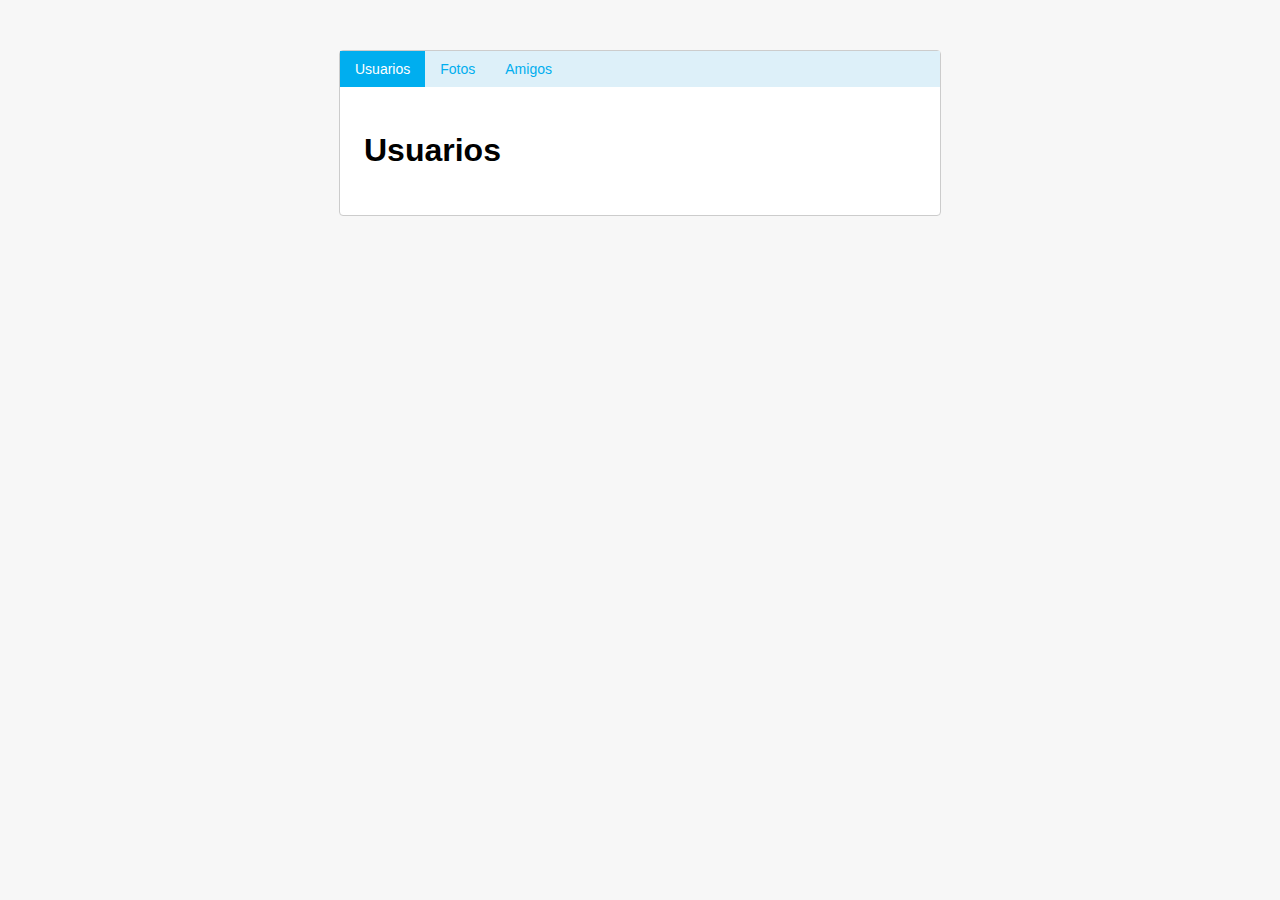
==== module/good/index.html @ 81d1eb8c "Add bad example for module pattenr" ====
<!DOCTYPE html>
<html>
<head>
  <meta charset="utf-8">
  <title>Module Pattern</title>
  <link rel="stylesheet" href="css/style.css">

  <script src="http://code.jquery.com/jquery-1.9.1.min.js"></script>
  <script src="js/app.js"></script>
</head>
<body>

  <div class="container">
    <ul class="tabs">
      <li class="active">
        <a href="#users">Usuarios</a>
      </li>
      <li>
        <a href="#photos">Fotos</a>
      </li>
      <li>
        <a href="#friends">Amigos</a>
      </li>
    </ul>
    <div class="content">
      <div class="active" id="users">
        <h1>Usuarios</h1>
      </div>
      <div id="photos">
        <h1>Fotos</h1>
      </div>
      <div id="friends">
        <h1>Amigos</h1>
      </div>
    </div>
  </div>

</body>
</html>
---- module/good/css/style.css ----
body {
  margin: 0;
  padding-top: 50px;
  background: hsl(0, 0%, 97%);
  font-family: Arial, sans-serif;
}
a {
  text-decoration: none;
}
.container {
  width: 100%;
  margin: 0 auto;
  max-width: 600px;
  background-color: #fff;
  border: 1px solid #ccc;

  border-radius: 4px;
}
ul.tabs {
  margin: 0;
  padding: 0;
  font-size: 0;
  list-style: none;
  background-color: #ddf0f9;
}
ul.tabs li {
  display: inline-block;
}
ul.tabs li:hover a,
ul.tabs li.active a {
  color: #fff;
  background-color: #00aeef;
}
ul.tabs li a {
  color: #00aeef;
  display: block;
  font-size: 14px;
  padding: 10px 15px;
  transition: .29s ease-in;
}
.content > div {
  display: none;
  padding: 1.5em;
}
.content > .active {
  display: block;
}
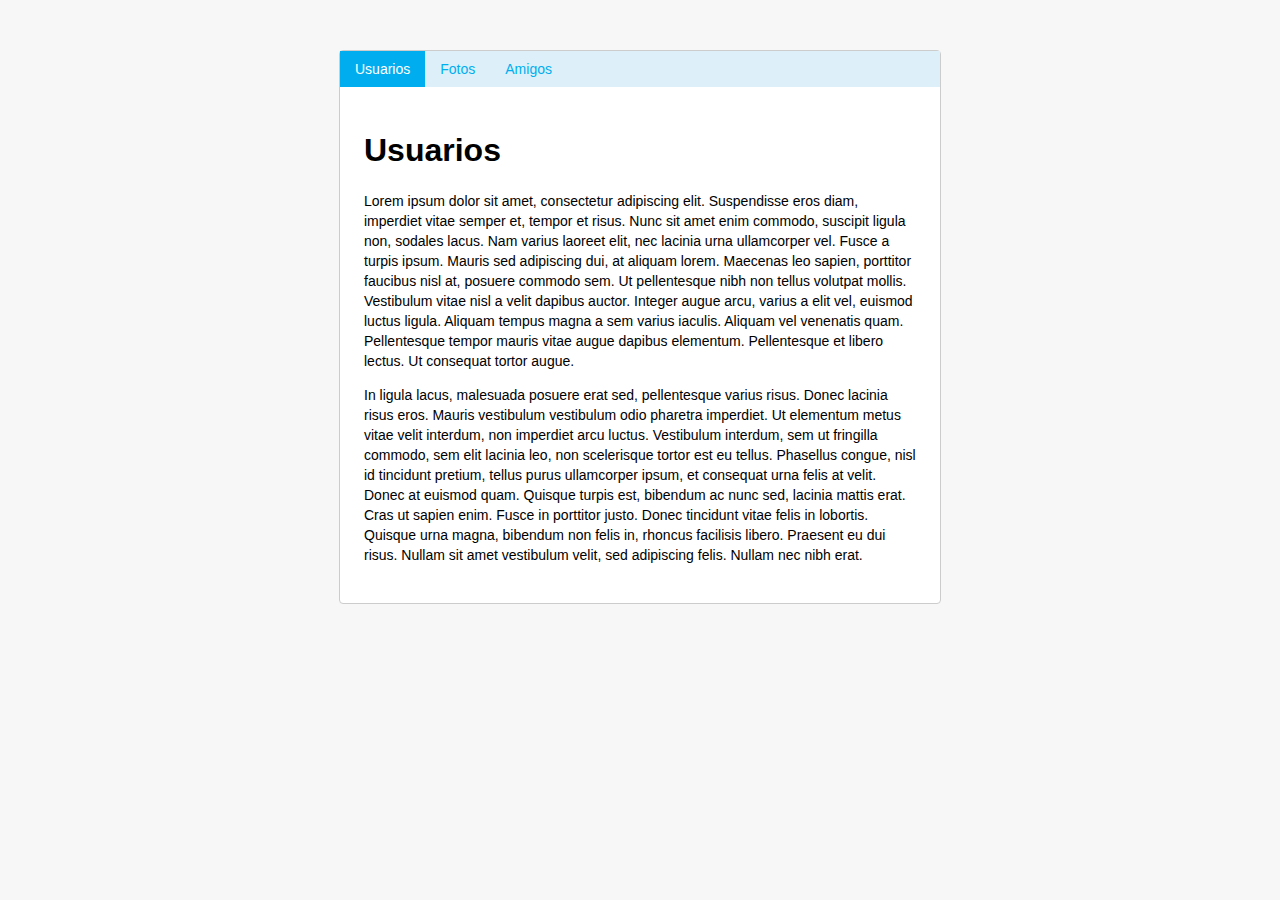
==== commit 5d9c9ebe: "Translate entangled jQuery code to a module" ====
--- a/module/good/index.html
+++ b/module/good/index.html
@@ -6,13 +6,14 @@
   <link rel="stylesheet" href="css/style.css">
 
   <script src="http://code.jquery.com/jquery-1.9.1.min.js"></script>
+  <script src="js/components/tabify.js"></script>
   <script src="js/app.js"></script>
 </head>
 <body>
 
   <div class="container">
     <ul class="tabs">
-      <li class="active">
+      <li class="current">
         <a href="#users">Usuarios</a>
       </li>
       <li>
@@ -23,11 +24,25 @@
       </li>
     </ul>
     <div class="content">
-      <div class="active" id="users">
+      <div class="current" id="users">
         <h1>Usuarios</h1>
+        <p>
+          Lorem ipsum dolor sit amet, consectetur adipiscing elit. Suspendisse eros diam, imperdiet vitae semper et, tempor et risus. Nunc sit amet enim commodo, suscipit ligula non, sodales lacus. Nam varius laoreet elit, nec lacinia urna ullamcorper vel. Fusce a turpis ipsum. Mauris sed adipiscing dui, at aliquam lorem. Maecenas leo sapien, porttitor faucibus nisl at, posuere commodo sem. Ut pellentesque nibh non tellus volutpat mollis. Vestibulum vitae nisl a velit dapibus auctor. Integer augue arcu, varius a elit vel, euismod luctus ligula. Aliquam tempus magna a sem varius iaculis. Aliquam vel venenatis quam. Pellentesque tempor mauris vitae augue dapibus elementum. Pellentesque et libero lectus. Ut consequat tortor augue.
+        </p>
+        <p>
+          In ligula lacus, malesuada posuere erat sed, pellentesque varius risus. Donec lacinia risus eros. Mauris vestibulum vestibulum odio pharetra imperdiet. Ut elementum metus vitae velit interdum, non imperdiet arcu luctus. Vestibulum interdum, sem ut fringilla commodo, sem elit lacinia leo, non scelerisque tortor est eu tellus. Phasellus congue, nisl id tincidunt pretium, tellus purus ullamcorper ipsum, et consequat urna felis at velit. Donec at euismod quam. Quisque turpis est, bibendum ac nunc sed, lacinia mattis erat. Cras ut sapien enim. Fusce in porttitor justo. Donec tincidunt vitae felis in lobortis. Quisque urna magna, bibendum non felis in, rhoncus facilisis libero. Praesent eu dui risus. Nullam sit amet vestibulum velit, sed adipiscing felis. Nullam nec nibh erat.
+        </p>
       </div>
       <div id="photos">
         <h1>Fotos</h1>
+        <ul class="images">
+          <li><img src="http://placehold.it/155x150"></li>
+          <li><img src="http://placehold.it/155x150"></li>
+          <li><img src="http://placehold.it/155x150"></li>
+          <li><img src="http://placehold.it/155x150"></li>
+          <li><img src="http://placehold.it/155x150"></li>
+          <li><img src="http://placehold.it/155x150"></li>
+        </ul>
       </div>
       <div id="friends">
         <h1>Amigos</h1>
@@ -36,4 +51,4 @@
   </div>
 
 </body>
-</html>+</html>
--- a/module/good/css/style.css
+++ b/module/good/css/style.css
@@ -6,6 +6,21 @@
 }
 a {
   text-decoration: none;
+}
+p {
+  font-size: 14px;
+  line-height: 20px;
+}
+ul.images {
+  margin: 0;
+  padding: 0;
+  list-style: none;
+}
+ul.images li {
+  margin: 5px;
+  padding: 5px;
+  display: inline-block;
+  border: 1px solid #ccc;
 }
 .container {
   width: 100%;
@@ -27,7 +42,7 @@
   display: inline-block;
 }
 ul.tabs li:hover a,
-ul.tabs li.active a {
+ul.tabs li.current a {
   color: #fff;
   background-color: #00aeef;
 }
@@ -42,6 +57,6 @@
   display: none;
   padding: 1.5em;
 }
-.content > .active {
+.content > .current {
   display: block;
-}+}
